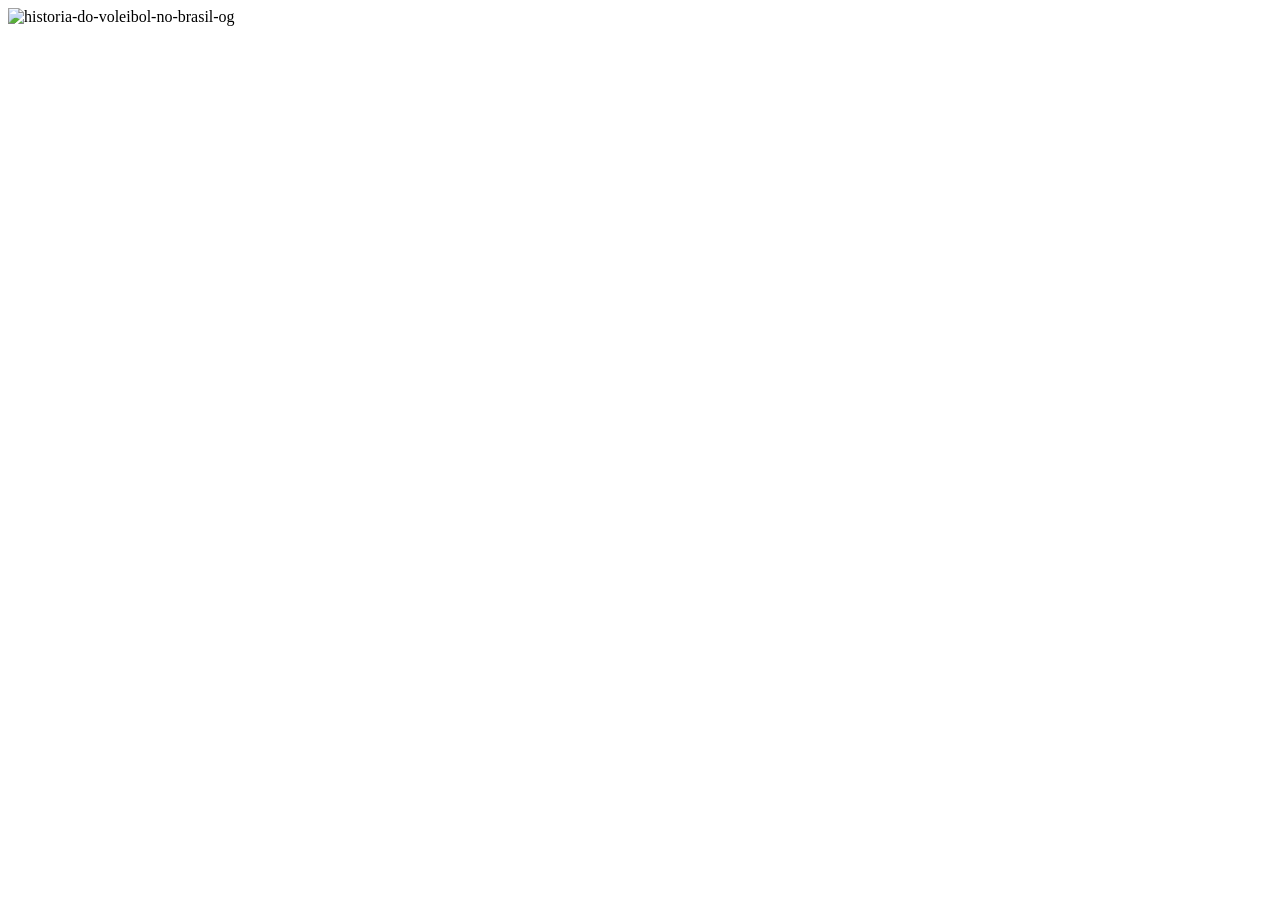
==== projeto2.html/index2.html @ 89b0c900 "Add files via upload" ====
<!DOCTYPE html>
<html lang="pt-BR">
<head>
    <meta charset="UTF-8">
    <meta name="viewport" content="width=device-width, initial-scale=1.0">
    <title>Volei no BR</title>
</head>
<body>
    <header>

        <link rel="stylesheet" href="estilo2.css">
        <img src="https://static.todamateria.com.br/upload/hi/st/historia-do-voleibol-no-brasil-og.jpg" alt="historia-do-voleibol-no-brasil-og">
    </header>
</body>
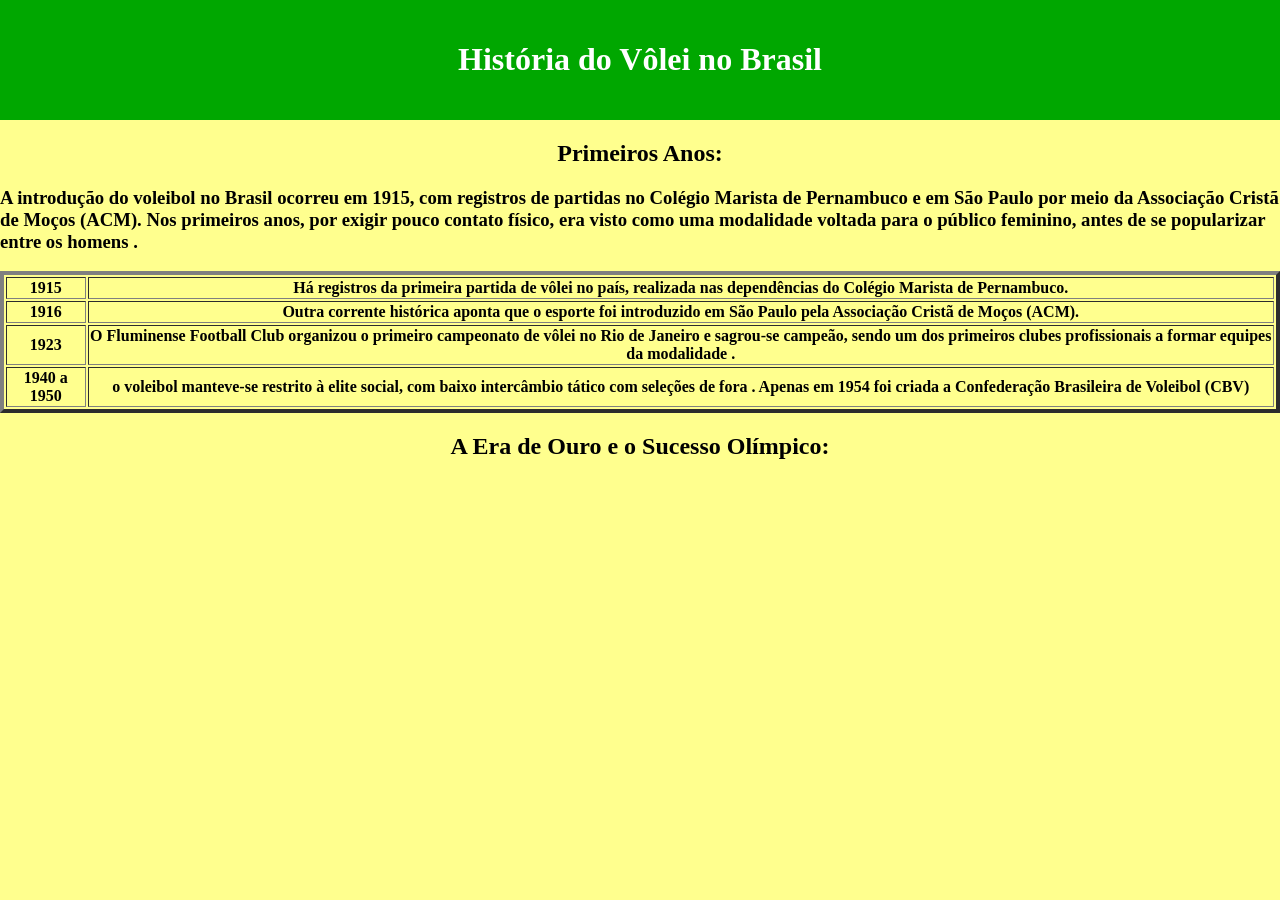
==== commit c2f307df: "Add files via upload" ====
--- a/projeto2.html/index2.html
+++ b/projeto2.html/index2.html
@@ -9,8 +9,44 @@
     <header>
 
         <link rel="stylesheet" href="estilo2.css">
-        <img src="https://static.todamateria.com.br/upload/hi/st/historia-do-voleibol-no-brasil-og.jpg" alt="historia-do-voleibol-no-brasil-og">
+      
+        <h1>
+            História do Vôlei no Brasil
+
+        </h1>
+
+      
     </header>
+    <h2> Primeiros Anos: </h2>
+    <h3>A introdução do voleibol no Brasil ocorreu em 1915, com registros de partidas no Colégio Marista de Pernambuco e em São Paulo por meio da Associação Cristã de Moços (ACM). Nos primeiros anos, por exigir pouco contato físico, era visto como uma modalidade voltada para o público feminino, antes de se popularizar entre os homens .</h3>
+     <table border="4">
+        <tr>
+            <th>
+                1915
+            </th>
+            <th>Há registros da primeira partida de vôlei no país, realizada nas dependências do Colégio Marista de Pernambuco.</th>
+        </tr>
+        <tr>
+            <th>
+                1916
+            </th>
+            <th>
+                Outra corrente histórica aponta que o esporte foi introduzido em São Paulo pela Associação Cristã de Moços (ACM).
+            </th>
+
+        </tr>
+        <tr>
+            <th>1923</th>
+            <th>O Fluminense Football Club organizou o primeiro campeonato de vôlei no Rio de Janeiro e sagrou-se campeão, sendo um dos primeiros clubes profissionais a formar equipes da modalidade .</th>
+        </tr>
+        <tr>
+            <th>
+                1940 a 1950
+            </th>
+            <th> o voleibol manteve-se restrito à elite social, com baixo intercâmbio tático com seleções de fora . Apenas em 1954 foi criada a Confederação Brasileira de Voleibol (CBV)</th>
+        </tr>
+     </table>
+     <h2>A Era de Ouro e o Sucesso Olímpico:</h2>
 </body>
   
         
--- a/projeto2.html/estilo2.css
+++ b/projeto2.html/estilo2.css
@@ -0,0 +1,26 @@
+body{
+   background-color: rgba(255, 255, 102, 0.733); 
+   margin:0%;
+}
+
+
+
+
+
+header{
+   color:white;
+    text-align: center;
+    background-color:rgb(0, 167, 0);
+     padding: 50px;
+    margin:0%;
+    padding: 20px 40px;
+
+}
+
+h2{
+ text-align: center;
+    
+}
+table{
+    text-align: center;
+}
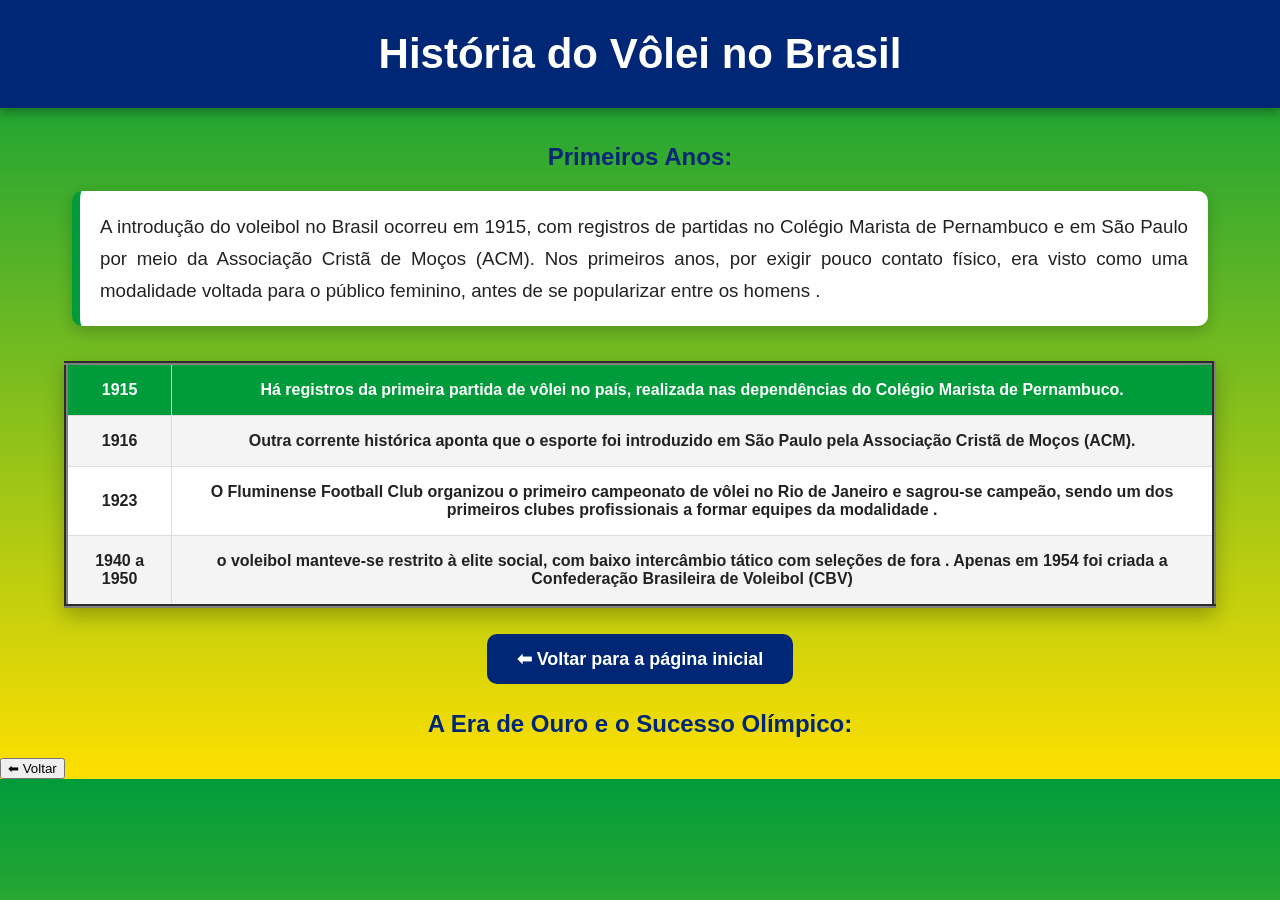
==== commit 14099083: "Add files via upload" ====
--- a/projeto2.html/index2.html
+++ b/projeto2.html/index2.html
@@ -46,9 +46,13 @@
             <th> o voleibol manteve-se restrito à elite social, com baixo intercâmbio tático com seleções de fora . Apenas em 1954 foi criada a Confederação Brasileira de Voleibol (CBV)</th>
         </tr>
      </table>
+    <nav>
+    <a href="index.html">⬅ Voltar para a página inicial</a>
+</nav>
      <h2>A Era de Ouro e o Sucesso Olímpico:</h2>
+     <script src="java.js"></script>
+     <button onclick="voltarPagina()">⬅ Voltar</button>
 </body>
   
         
 
-
--- a/projeto2.html/estilo2.css
+++ b/projeto2.html/estilo2.css
@@ -1,26 +1,144 @@
+
+
 body{
-   background-color: rgba(255, 255, 102, 0.733); 
-   margin:0%;
+    margin:0;
+    font-family: Arial, Helvetica, sans-serif;
+    background: linear-gradient(to bottom, #009c3b, #ffdf00);
+    color:#222;
 }
 
-
-
-
+/* Cabeçalho */
 
 header{
-   color:white;
-    text-align: center;
-    background-color:rgb(0, 167, 0);
-     padding: 50px;
-    margin:0%;
-    padding: 20px 40px;
+    background:#002776;
+    color:white;
+    text-align:center;
+    padding:30px;
+    box-shadow:0 5px 10px rgba(0,0,0,.3);
+}
+
+h1{
+    margin:0;
+    font-size:42px;
+}
+
+/* Títulos */
+
+h2{
+    text-align:center;
+    color:#002776;
+    margin-top:35px;
+}
+
+/* Texto */
+
+h3{
+    width:85%;
+    margin:20px auto;
+    background:white;
+    padding:20px;
+    border-left:8px solid #009c3b;
+    border-radius:10px;
+    box-shadow:0 5px 15px rgba(0,0,0,.2);
+    font-weight:normal;
+    line-height:1.7;
+    text-align:justify;
+}
+
+/* Tabela */
+
+table{
+    width:90%;
+    margin:35px auto;
+    border-collapse:collapse;
+    background:white;
+    box-shadow:0 8px 18px rgba(0,0,0,.25);
+}
+
+th{
+    border:1px solid #ddd;
+    padding:16px;
+}
+
+tr:first-child{
+    background:#009c3b;
+    color:white;
+}
+
+tr:nth-child(even){
+    background:#f4f4f4;
+}
+
+tr:hover{
+    background:#fff4a3;
+}
+
+/* Rodapé */
+
+footer{
+    background:#002776;
+    color:white;
+    text-align:center;
+    padding:20px;
+    margin-top:50px;
+}
+
+/* Botão */
+
+.botao{
+    text-align:center;
+    margin:40px;
+}
+
+.botao a{
+    text-decoration:none;
+    background:#002776;
+    color:white;
+    padding:15px 30px;
+    border-radius:10px;
+    font-weight:bold;
+    transition:.3s;
+}
+
+.botao a:hover{
+    background:#009c3b;
+}
+
+/* Responsividade */
+
+@media(max-width:768px){
+
+    h1{
+        font-size:30px;
+    }
+
+    table{
+        width:95%;
+    }
+
+    h3{
+        width:92%;
+    }
 
 }
 
-h2{
- text-align: center;
-    
+nav{
+    text-align:center;
+    margin:40px;
 }
-table{
-    text-align: center;
+
+nav a{
+    background:#002776;
+    color:white;
+    text-decoration:none;
+    padding:15px 30px;
+    border-radius:10px;
+    font-size:18px;
+    font-weight:bold;
+    transition:0.3s;
+}
+
+nav a:hover{
+    background:#009c3b;
+    transform:scale(1.05);
 }
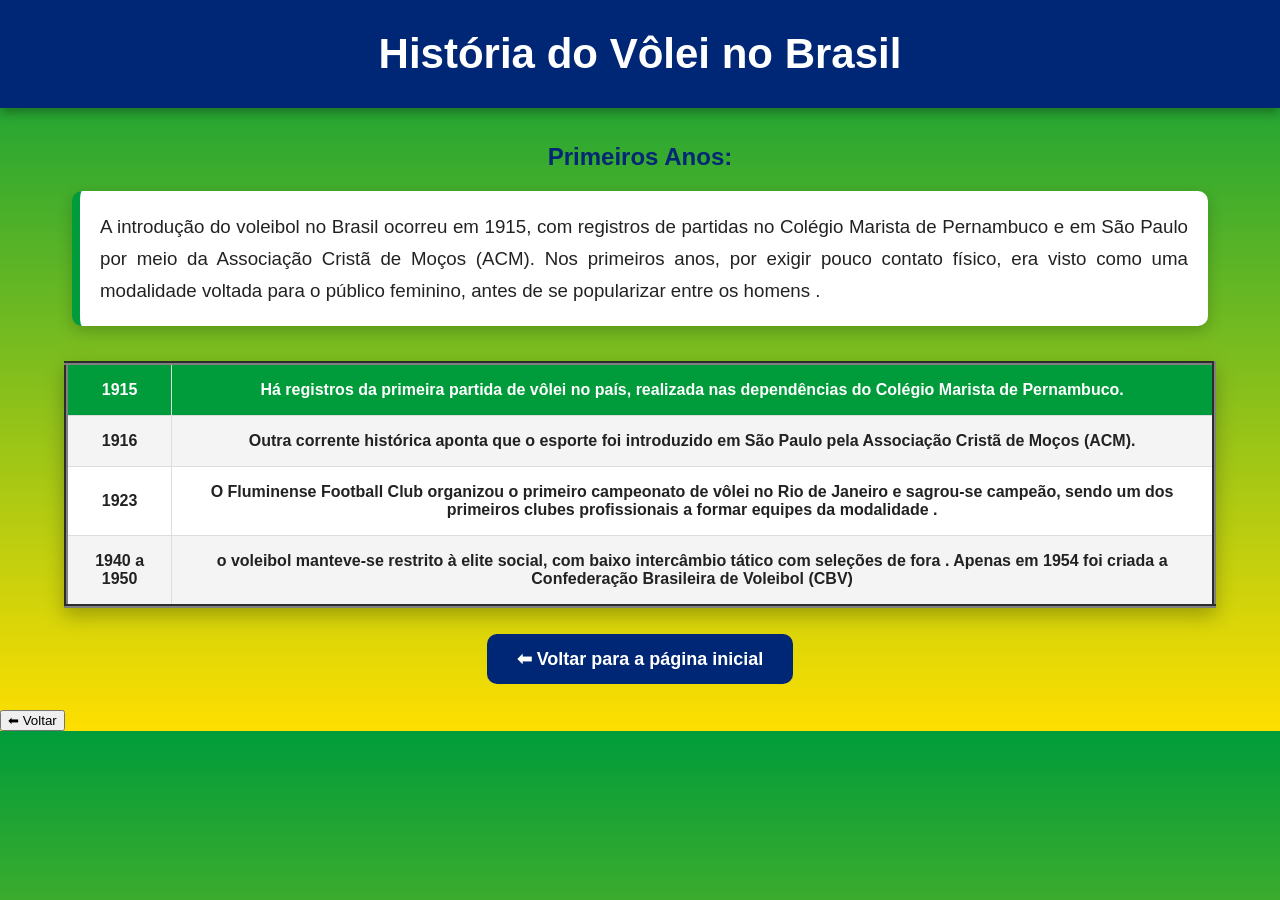
==== commit 7e1dcc33: "Update index2.html" ====
--- a/projeto2.html/index2.html
+++ b/projeto2.html/index2.html
@@ -49,7 +49,7 @@
     <nav>
     <a href="index.html">⬅ Voltar para a página inicial</a>
 </nav>
-     <h2>A Era de Ouro e o Sucesso Olímpico:</h2>
+   
      <script src="java.js"></script>
      <button onclick="voltarPagina()">⬅ Voltar</button>
 </body>
